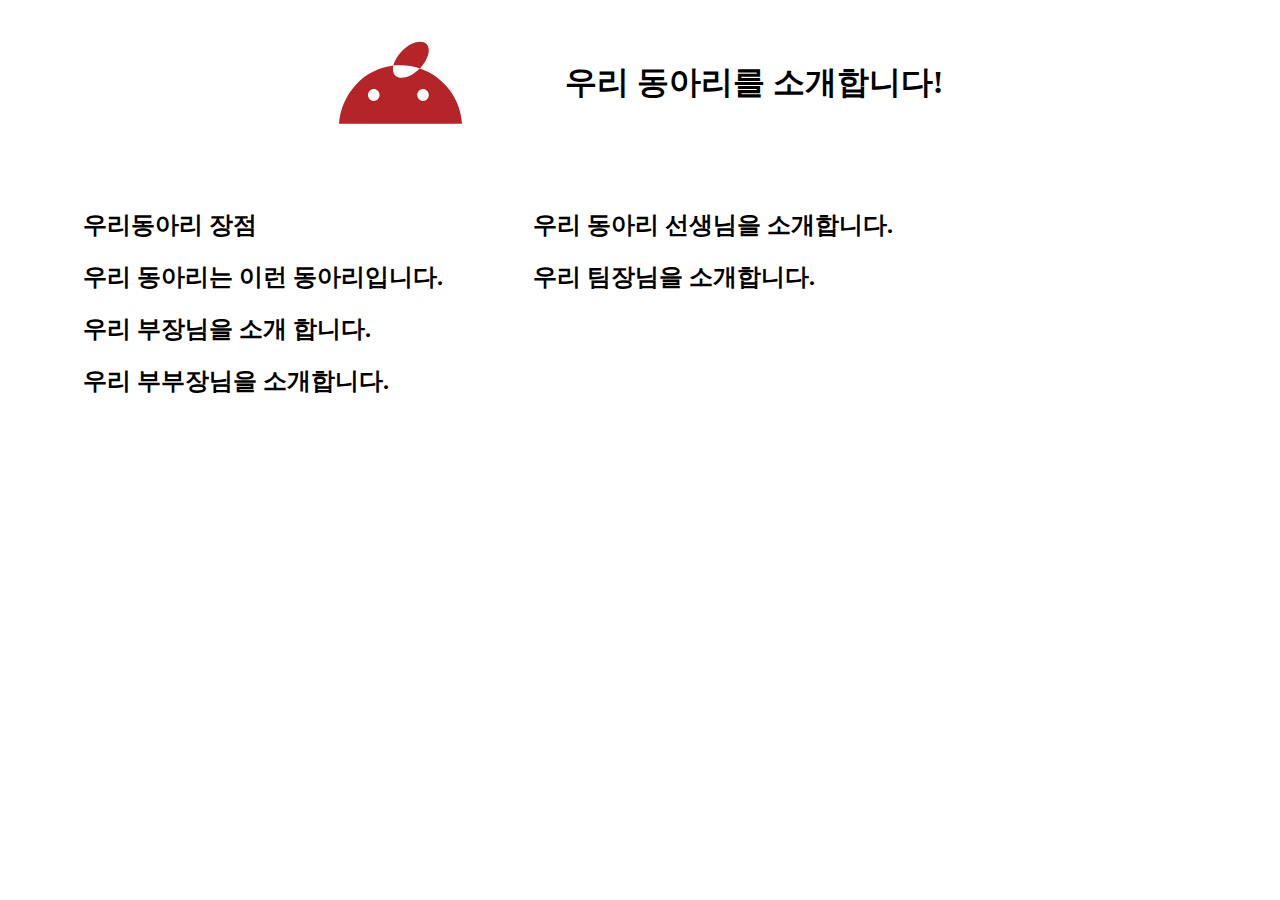
==== index.html @ fc9fa938 "." ====
<!DOCTYPE html>
<html lang="en">

<head>
    <meta charset="UTF-8">
    <meta name="viewport" content="width=device-width, initial-scale=1.0">
    <title>Document</title>
    <link rel="stylesheet" href="style.css">
</head>

<body>
    <header>
        <img src="appple_pi.svg" class="logo" />
        <div style="width: 100px;"></div>
        <h1 class="title">
            <p>우리 동아리를 소개합니다!</p>
        </h1>
    </header>
    <main>
        <div class="row">
            <div class="col">
                <div class="item">
                    <h2>우리동아리 장점</h2>
                </div>
                <div class="item">
                    <h2>우리 동아리는 이런 동아리입니다.</h2>
                </div>

                <div class="item">
                    <h2>우리 부장님을 소개 합니다.</h2>
                </div>

                <div class="item">
                    <h2>우리 부부장님을 소개합니다.</h2>
                </div>
            </div>
            <div class="col">

                <div class="item">
                    <h2>우리 동아리 선생님을 소개합니다.</h2>
                </div>

                <div class="item">
                    <h2>우리 팀장님을 소개합니다.</h2>

                </div>

            </div>

    </main>
</body>

</html>
---- style.css ----
header {
    display: flex;
    justify-content: center;
}

.row {
    display: flex;
    margin: 0 30px
}

.col {
    margin: 30px;
}

.item {
    margin: 15px;
}
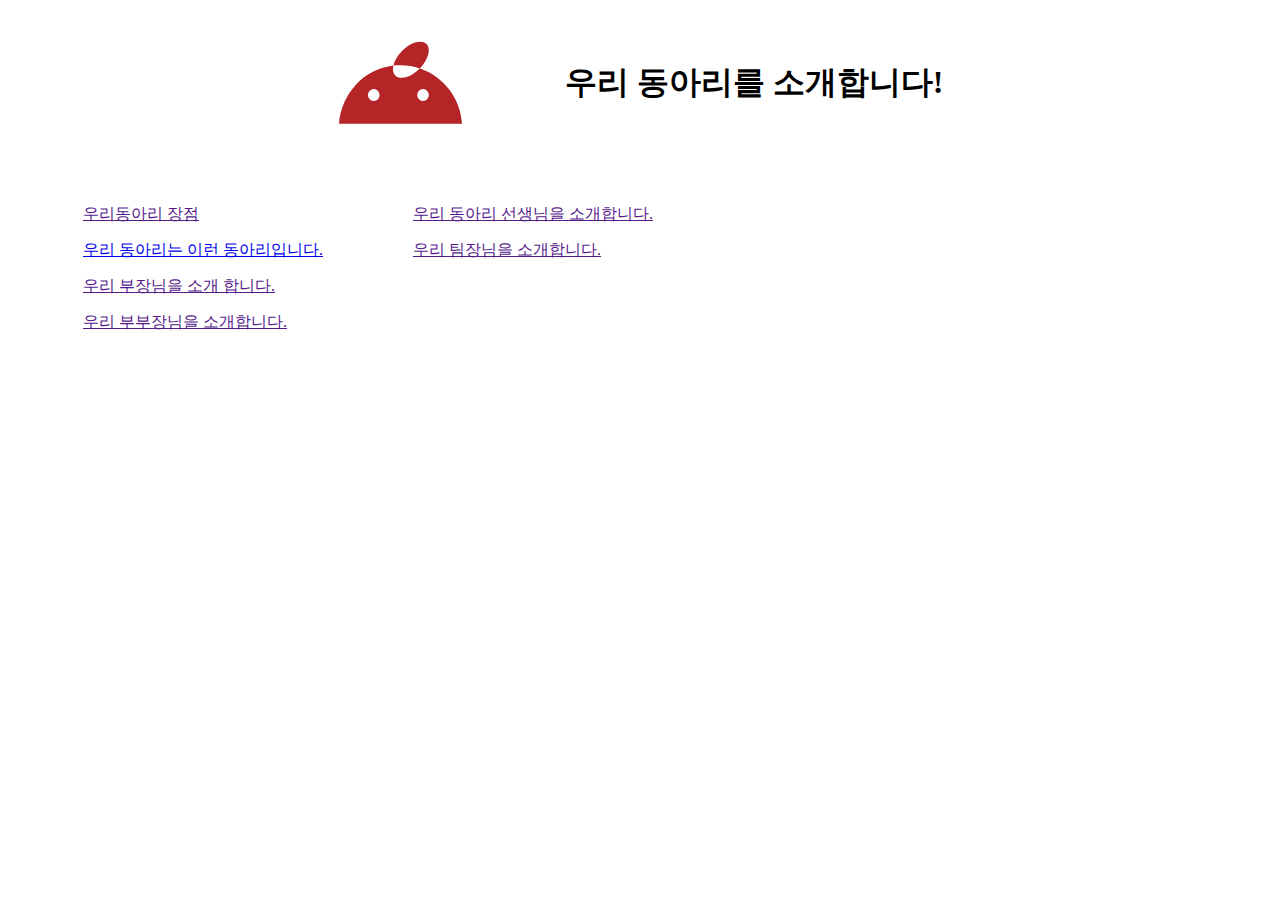
==== commit 70f83c94: "아몰라" ====
--- a/index.html
+++ b/index.html
@@ -20,28 +20,28 @@
         <div class="row">
             <div class="col">
                 <div class="item">
-                    <h2>우리동아리 장점</h2>
+                    <a href="">우리동아리 장점</a>
                 </div>
                 <div class="item">
-                    <h2>우리 동아리는 이런 동아리입니다.</h2>
+                    <a href="club_introduction.html">우리 동아리는 이런 동아리입니다. </a>
                 </div>
 
                 <div class="item">
-                    <h2>우리 부장님을 소개 합니다.</h2>
+                    <a href="">우리 부장님을 소개 합니다.</a>
                 </div>
 
                 <div class="item">
-                    <h2>우리 부부장님을 소개합니다.</h2>
+                    <a href="">우리 부부장님을 소개합니다.</a>
                 </div>
             </div>
             <div class="col">
 
                 <div class="item">
-                    <h2>우리 동아리 선생님을 소개합니다.</h2>
+                    <a href="">우리 동아리 선생님을 소개합니다.</a>
                 </div>
 
                 <div class="item">
-                    <h2>우리 팀장님을 소개합니다.</h2>
+                    <a href="">우리 팀장님을 소개합니다.</a>
 
                 </div>
 
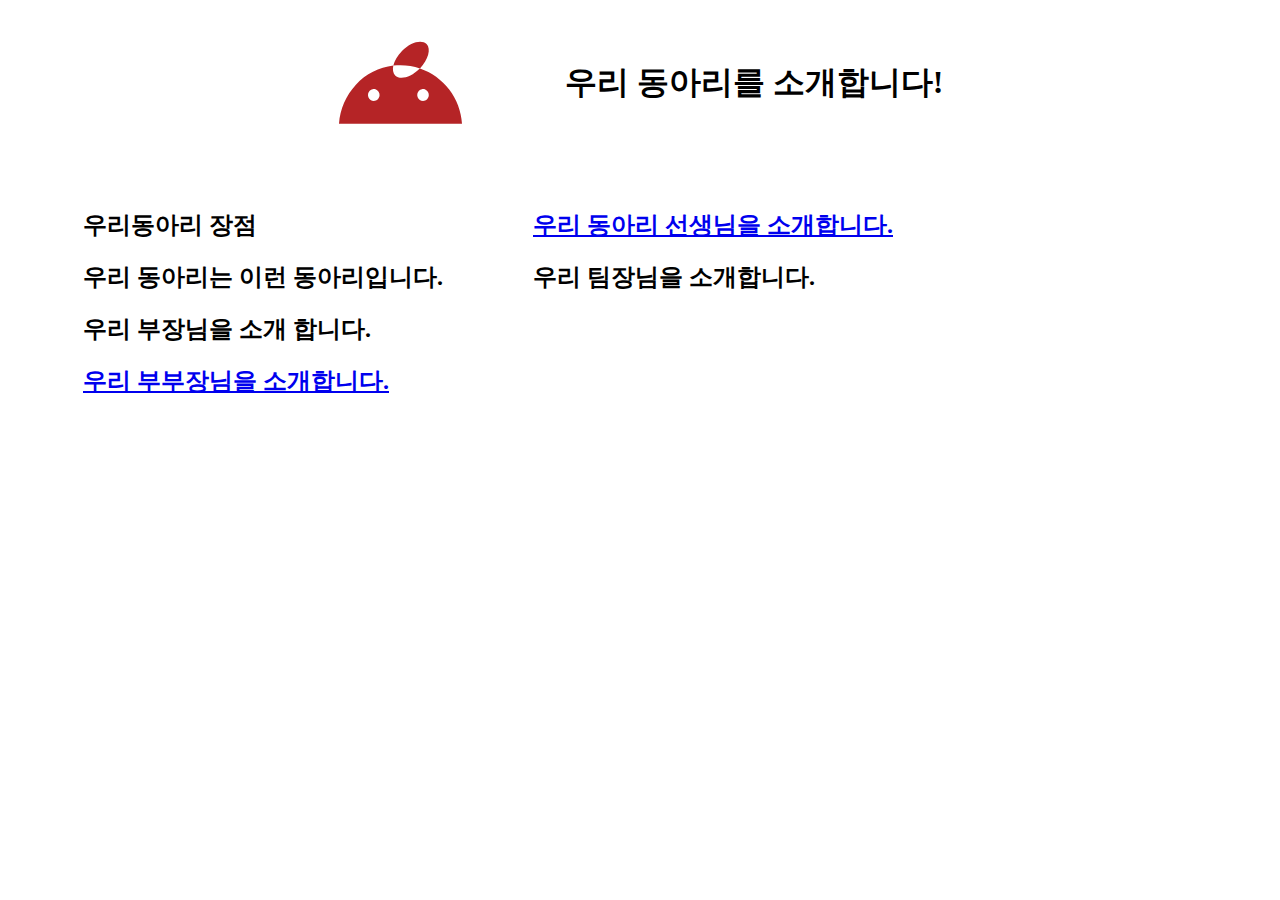
==== commit 9c301e2e: "eee" ====
--- a/index.html
+++ b/index.html
@@ -20,28 +20,29 @@
         <div class="row">
             <div class="col">
                 <div class="item">
-                    <a href="">우리동아리 장점</a>
+                    <h2>우리동아리 장점</h2>
                 </div>
                 <div class="item">
-                    <a href="club_introduction.html">우리 동아리는 이런 동아리입니다. </a>
+                    <h2>우리 동아리는 이런 동아리입니다.</h2>
                 </div>
 
                 <div class="item">
-                    <a href="">우리 부장님을 소개 합니다.</a>
+                    <h2>우리 부장님을 소개 합니다.</h2>
                 </div>
 
                 <div class="item">
-                    <a href="">우리 부부장님을 소개합니다.</a>
+
+                    <a href="./scend_leader_introduce.html"><h2>우리 부부장님을 소개합니다.</h2></a>
                 </div>
             </div>
             <div class="col">
 
                 <div class="item">
-                    <a href="">우리 동아리 선생님을 소개합니다.</a>
+                <a href="./teacher_introduce.html"><h2>우리 동아리 선생님을 소개합니다.</h2></a>
                 </div>
 
                 <div class="item">
-                    <a href="">우리 팀장님을 소개합니다.</a>
+                    <h2>우리 팀장님을 소개합니다.</h2>
 
                 </div>
 
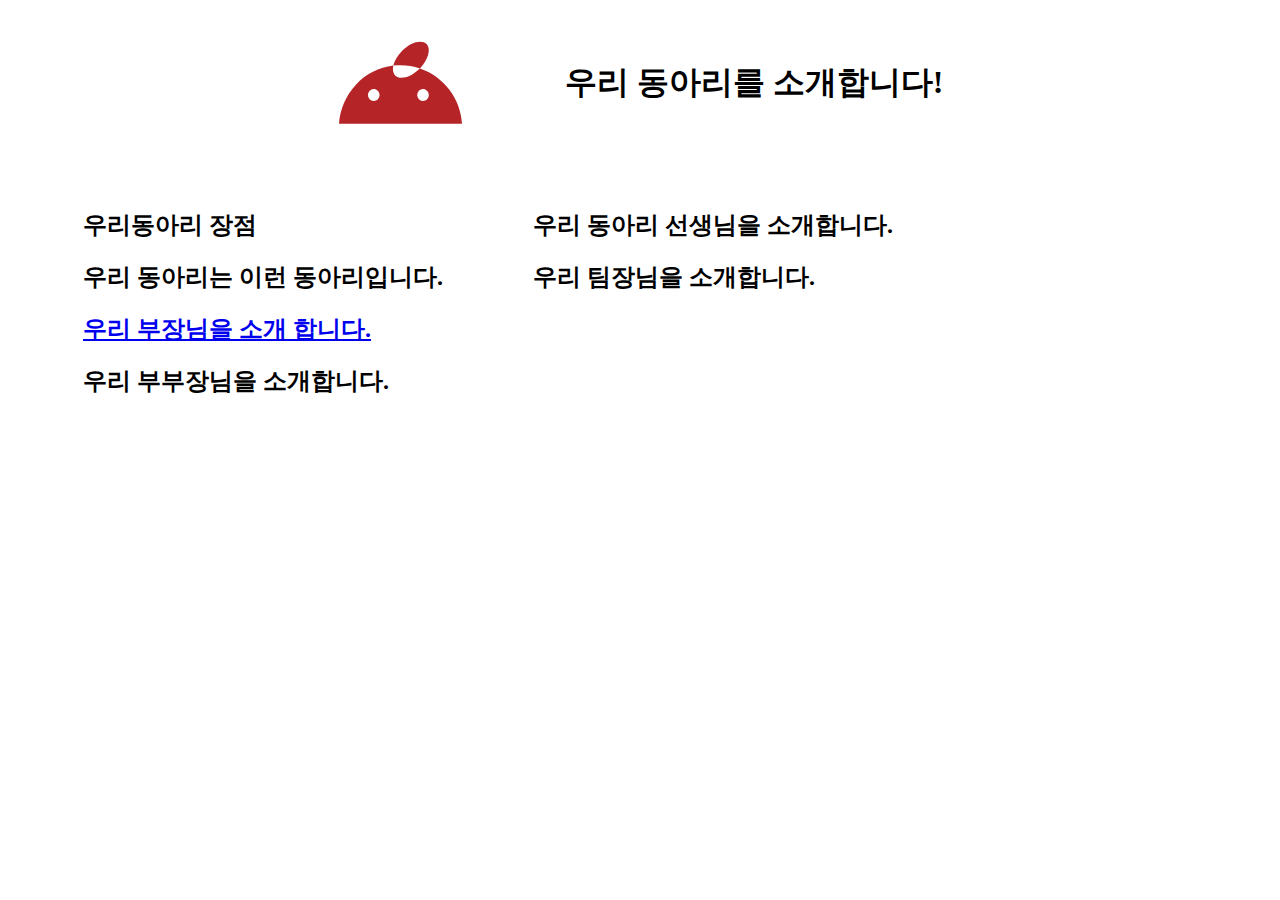
==== commit 44674a3e: "introduce-member" ====
--- a/index.html
+++ b/index.html
@@ -27,18 +27,17 @@
                 </div>
 
                 <div class="item">
-                    <h2>우리 부장님을 소개 합니다.</h2>
+                    <a href="bojangsogae.html"> <h2>우리 부장님을 소개 합니다.</h2></a>
                 </div>
 
                 <div class="item">
-
-                    <a href="./scend_leader_introduce.html"><h2>우리 부부장님을 소개합니다.</h2></a>
+                    <h2>우리 부부장님을 소개합니다.</h2>
                 </div>
             </div>
             <div class="col">
 
                 <div class="item">
-                <a href="./teacher_introduce.html"><h2>우리 동아리 선생님을 소개합니다.</h2></a>
+                    <h2>우리 동아리 선생님을 소개합니다.</h2>
                 </div>
 
                 <div class="item">
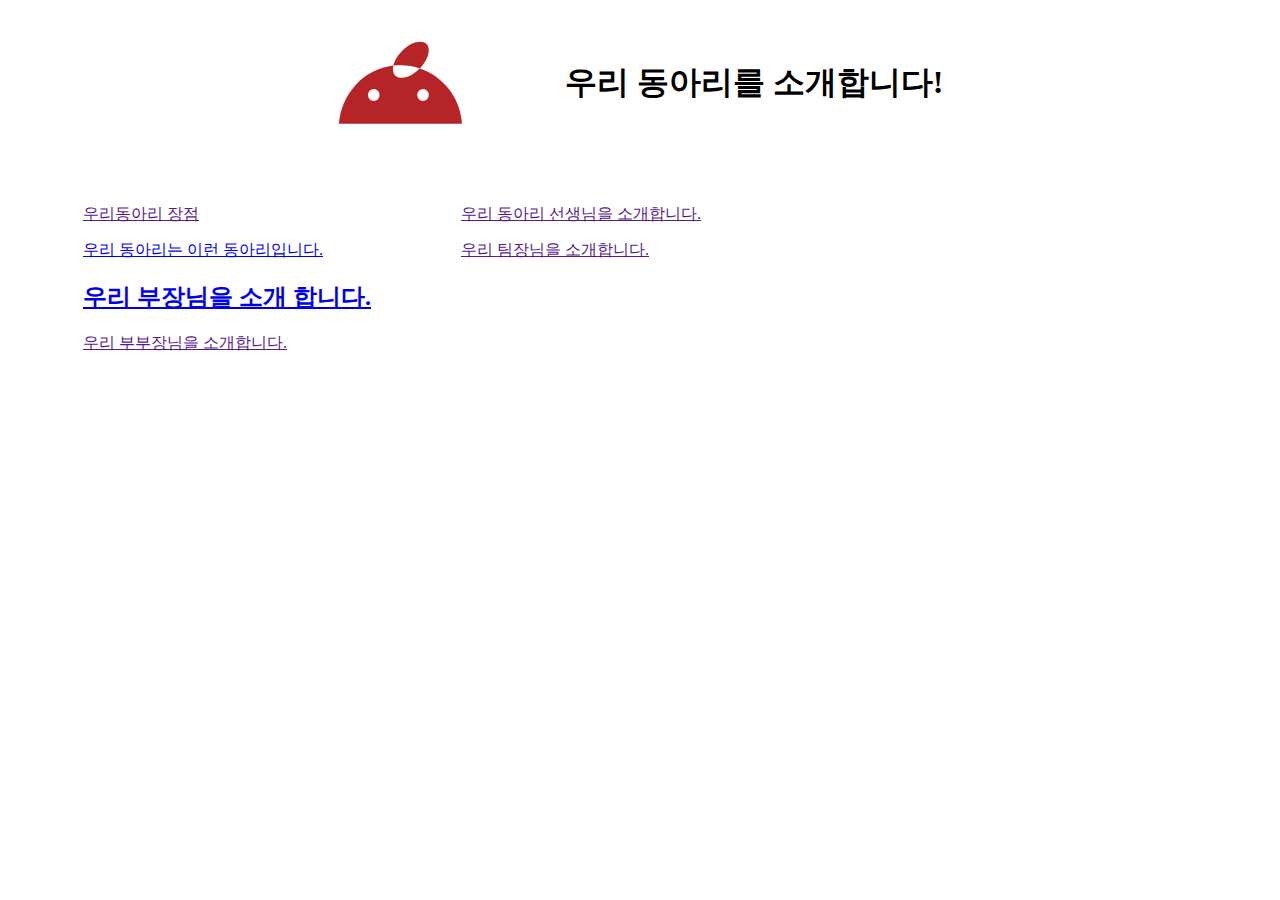
==== commit c5c8132e: "Merge branch 'develop' into feature/introduce-member" ====
--- a/index.html
+++ b/index.html
@@ -20,10 +20,10 @@
         <div class="row">
             <div class="col">
                 <div class="item">
-                    <h2>우리동아리 장점</h2>
+                    <a href="">우리동아리 장점</a>
                 </div>
                 <div class="item">
-                    <h2>우리 동아리는 이런 동아리입니다.</h2>
+                    <a href="club_introduction.html">우리 동아리는 이런 동아리입니다. </a>
                 </div>
 
                 <div class="item">
@@ -31,17 +31,17 @@
                 </div>
 
                 <div class="item">
-                    <h2>우리 부부장님을 소개합니다.</h2>
+                    <a href="">우리 부부장님을 소개합니다.</a>
                 </div>
             </div>
             <div class="col">
 
                 <div class="item">
-                    <h2>우리 동아리 선생님을 소개합니다.</h2>
+                    <a href="">우리 동아리 선생님을 소개합니다.</a>
                 </div>
 
                 <div class="item">
-                    <h2>우리 팀장님을 소개합니다.</h2>
+                    <a href="">우리 팀장님을 소개합니다.</a>
 
                 </div>
 
